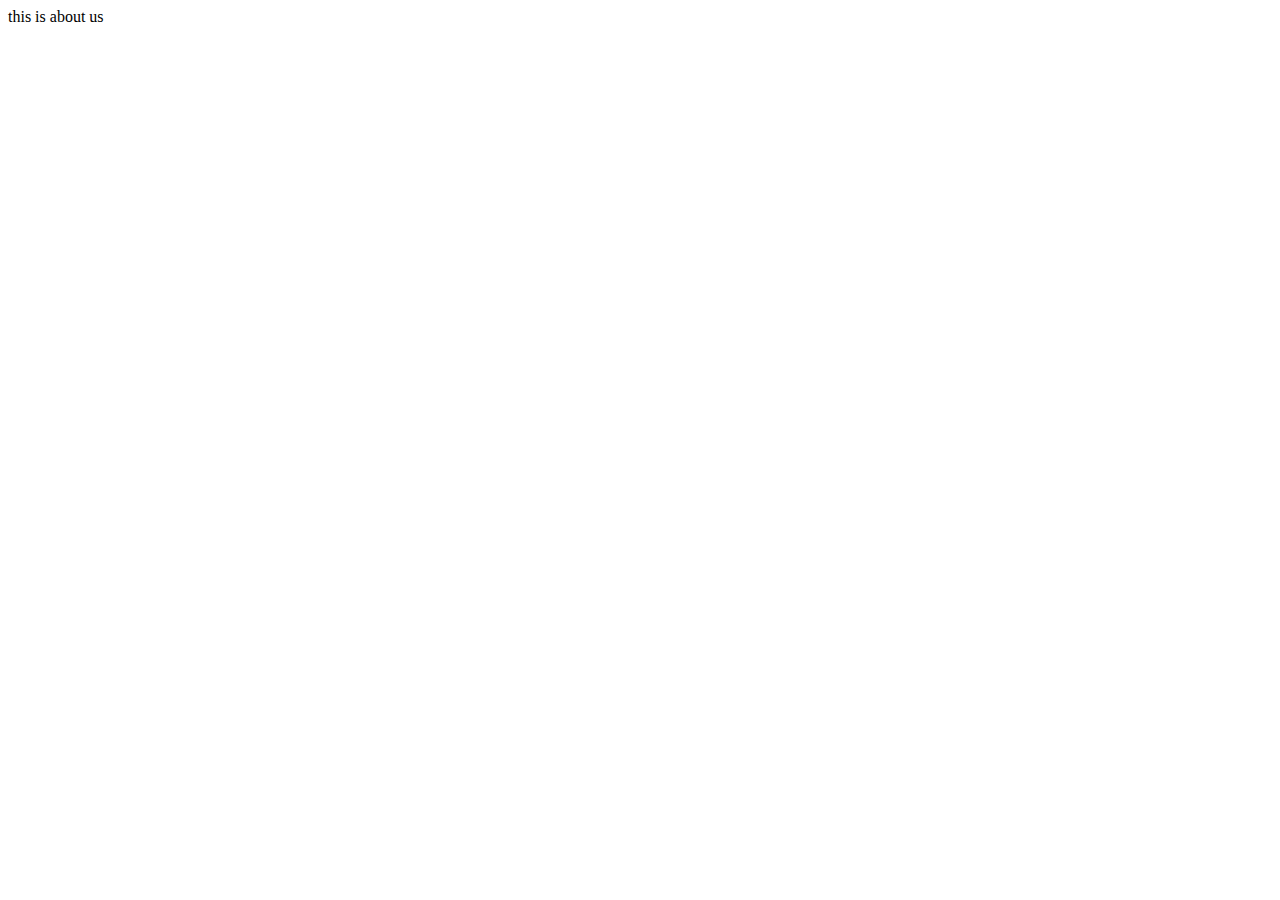
==== about.html @ 9fa3be0a "add about us, deadline, running html" ====
<!DOCTYPE html>
<html lang="en">
<head>
    <meta charset="UTF-8">
    <meta name="viewport" content="width=device-width, initial-scale=1.0">
    <title>Document</title>
</head>
<body>
    this is about us
</body>
</html>
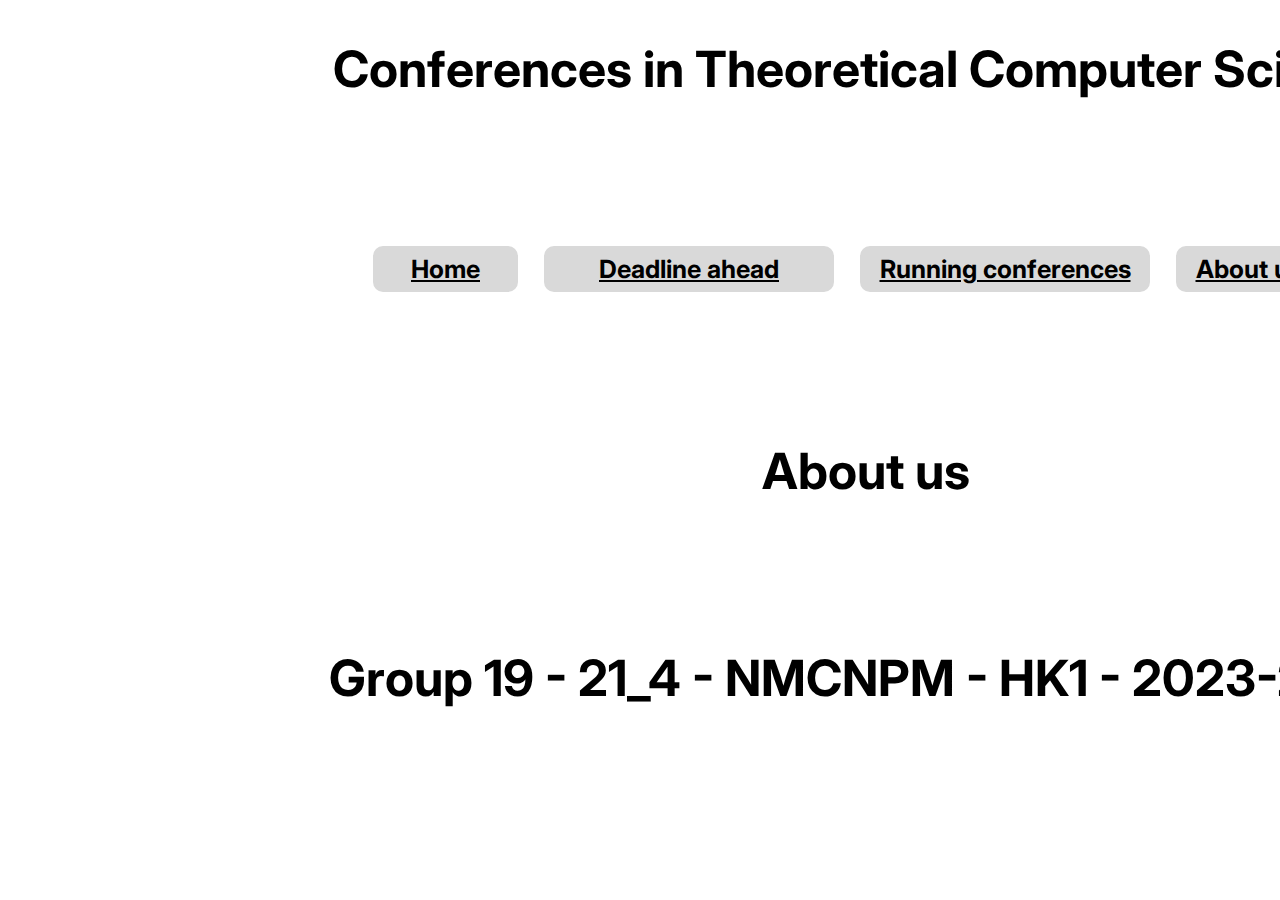
==== commit b0223feb: "update" ====
--- a/about.html
+++ b/about.html
@@ -1,11 +1,30 @@
 <!DOCTYPE html>
-<html lang="en">
+<html>
+
 <head>
-    <meta charset="UTF-8">
-    <meta name="viewport" content="width=device-width, initial-scale=1.0">
-    <title>Document</title>
+    <meta charset="utf-8" />
+    <link rel="icon" href="/favicon.ico" />
+    <meta name="viewport" content="width=device-width, initial-scale=1" />
+    <meta name="theme-color" content="#000000" />
+    <title>HOME</title>
+    <link rel="stylesheet" href="https://fonts.googleapis.com/css?family=Source+Sans+Pro%3A400%2C500%2C700" />
+    <link rel="stylesheet" href="https://fonts.googleapis.com/css?family=Poppins%3A500" />
+    <link rel="stylesheet" href="https://fonts.googleapis.com/css?family=Inter%3A400%2C700" />
+    <link rel="stylesheet" href="./styles/styles.css" />
 </head>
+
 <body>
-    this is about us
+    <div class="container">
+        <h1 class="page-conferences"> Conferences in Theoretical Computer Science</h1>
+        <nav class="navbar">
+            <a href="home.html" class="short-buttonn">Home</a>
+            <a href="deadline.html" class="long-button">Deadline ahead</a>
+            <a href="running.html" class="long-button">Running conferences</a>
+            <a href="about.html" class="short-buttonn">About us</a>
+        </nav>
+        <h2 class="page-conferences"> About us</h2>
+        <h2 class="page-conferences"> Group 19 - 21_4 - NMCNPM - HK1 - 2023-2024</h2>
+    </div>
 </body>
+
 </html>--- a/styles/styles.css
+++ b/styles/styles.css
@@ -0,0 +1,220 @@
+html {
+    /* font-size: 75%; */
+    font-size: 62.5%;
+    font-family: Inter, 'Source Sans Pro';
+}
+
+* {
+    box-sizing: border-box;
+    margin: 0;
+    padding: 0;
+}
+
+body {
+    width: 144rem;
+    /* width: 100%; */
+    margin: 0 0 0 18rem;
+    padding: 0;
+}
+
+.container {
+    /* box-sizing: border-box; */
+    padding: 3.9rem 7.6rem 3.822rem 2rem;
+    /* width: 100%; */
+    /* overflow: hidden; */
+    /* position: relative; */
+    align-items: center;
+    display: flex;
+    flex-direction: column;
+    background-color: #ffffff;
+}
+
+
+/* .container  */
+
+.page-conferences {
+    margin: 0rem 1.3rem 14.7rem 0rem;
+    font-size: 5rem;
+    color: #000000;
+    white-space: nowrap;
+    flex-shrink: 0;
+}
+
+
+/* ------------NAVBAR---------------------- */
+
+.container .navbar {
+    margin: 0rem 17.2rem 14.9rem 17.3rem;
+    width: calc(100% - 34.5rem);
+    height: 4.6rem;
+    display: flex;
+    align-items: center;
+    border-radius: 1rem;
+    flex-shrink: 0;
+}
+
+.container .navbar .short-buttonn {
+    margin: 0rem 2.6rem 0rem 0rem;
+    width: 14.5rem;
+    height: calc(100% - 0rem);
+    text-align: center;
+    font-size: 2.5rem;
+    font-weight: 700;
+    line-height: 1.2125;
+    color: #000000;
+    white-space: nowrap;
+    display: flex;
+    align-items: center;
+    justify-content: center;
+    background-color: #d9d9d9;
+    border-radius: 1rem;
+    flex-shrink: 0;
+}
+
+.container .navbar .long-button {
+    margin-right: 2.6rem;
+    width: 29rem;
+    height: 100%;
+    cursor: pointer;
+    font-size: 2.5rem;
+    font-weight: 700;
+    line-height: 1.2125;
+    color: #000000;
+    white-space: nowrap;
+    display: flex;
+    align-items: center;
+    justify-content: center;
+    background-color: #d9d9d9;
+    border-radius: 1rem;
+    flex-shrink: 0;
+}
+
+
+/* --------------SECTION---------------- */
+
+.list-sections {
+    margin-bottom: 9.3rem;
+}
+
+.section {
+    border: 1px solid #ccc;
+    box-sizing: border-box;
+    width: 100%;
+    align-items: flex-start;
+    background-color: #d9d9d9;
+    border-radius: 2rem;
+    /* flex-shrink: 0; */
+    cursor: pointer;
+}
+
+.section-tab {
+    display: flex;
+    justify-content: space-between;
+    border: 1px solid #ccc;
+    /* flex-direction: column; */
+    /* margin-bottom: 9.3rem; */
+    padding: 2.278rem 0% 2.278rem 3.8rem;
+    box-sizing: border-box;
+    width: 100%;
+    /* align-items: flex-start; */
+    background-color: #d9d9d9;
+    border-radius: 2rem;
+    /* flex-shrink: 0; */
+    p {
+        margin-bottom: 20px;
+    }
+    h3 {
+        margin-bottom: 25px;
+    }
+}
+
+.section-info,
+.section-deadline {
+    width: 48%;
+    display: flex;
+    flex-direction: column;
+    flex: 1;
+}
+
+.section-info {
+    margin-right: 2%;
+    font-size: 2rem;
+    font-weight: 400;
+    line-height: 1.2125;
+    color: #000000;
+    flex-shrink: 0;
+    /* width: 70%; */
+}
+
+.section-deadline {
+    text-align: center;
+    margin-left: 2%;
+    font-size: 2rem;
+    font-weight: 400;
+    line-height: 1.2125;
+    color: #000000;
+    span {
+        font-weight: bold;
+        color: red;
+    }
+}
+
+.section .section-more {
+    font-size: 2rem;
+    font-weight: 400;
+    line-height: 1.2125;
+    color: #000000;
+    flex-shrink: 0;
+    p {
+        margin-bottom: 10px;
+        padding: 1rem 2% 1rem 4rem;
+    }
+    max-height: 0;
+    overflow: hidden;
+    transition: max-height 0.1s ease-out;
+}
+
+.section:hover .section-more {
+    font-size: 2rem;
+    font-weight: 400;
+    line-height: 1.2125;
+    color: #000000;
+    flex-shrink: 0;
+    p {
+        margin-bottom: 10px;
+        padding: 1rem 2% 1rem 4rem;
+    }
+    max-height: 400px;
+    overflow: auto;
+    transition: max-height 0.3s ease-in;
+}
+
+
+/* ------------------PAGINATION------------------------- */
+
+.pagination {
+    margin-left: 93.8rem;
+    height: 8.156rem;
+    display: flex;
+    align-items: center;
+    flex-shrink: 0;
+}
+
+.page-active {
+    width: 7.9294rem;
+    height: 100%;
+    display: flex;
+    font-size: 2.5rem;
+    font-weight: 700;
+    line-height: 1.4;
+    color: #ffffff;
+    white-space: nowrap;
+    align-items: center;
+    justify-content: center;
+    background-color: #2770ff;
+    border-radius: 6.117rem;
+}
+
+.page-button {
+    scale: 0.4;
+}